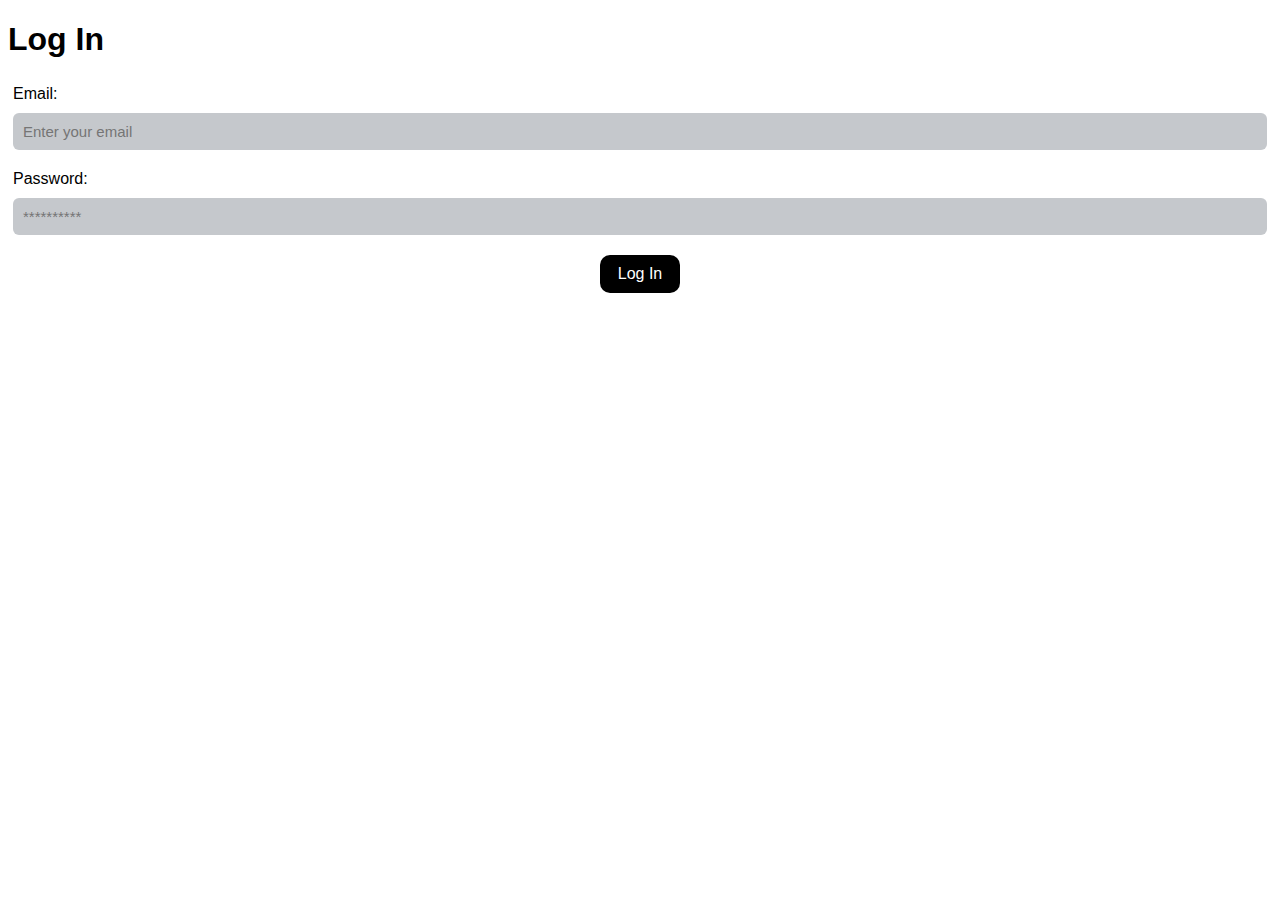
==== templates/login.html @ 4eeae8c7 "Adding the template logIn to the routes and creating the HTML" ====
<!DOCTYPE html>
<html>
    <head>
        <title>eyesbook - logIn</title>
        <meta name="description" content="A copy of facebook" />
        <link rel="stylesheet" href="./../public/app.css" />
        <script src="./../public/app.js"></script>
    </head>
    <body>
        <main id="main-container-login">
            <h1 id="title-login">Log In</h1>
            <div class="error-handling non-displayed">
                <span id="password-equal" class="non-displayed">The password doesn't match, try again</span>
            </div>
            <form id="logInForm" action="api/user" method="GET">
                <div class="formSeparator">
                    <label for="email">Email: </label>
                    <input type="email" name="email" placeholder="Enter your email" required/>
                </div>
                <div class="formSeparator">
                    <label for="password">Password: </label>
                    <input type="text" name="password" placeholder="**********" required/>
                </div>
                <div class="formSeparator">
                    <input class="btn-form" type="submit" value="Log In"/>
                </div>
            </form>
        </main>
    </body>
</html>
---- public/app.css ----
/* This is the main CSS for the application */

body {
    font-family: sans-serif;
}

/* general styling */

.link {
    text-decoration: none;
    font-size: 16px;
    background-color: black;
    color: white;
    border-radius: 5px;
    padding: 10px;
}

.error-handling {
    padding: 10px;
}

.displayed-block {
    display: block;
}

.displayed-inline {
    display: inline;
}

.non-displayed {
    display: none;
}

/* index.html */


#title-container {
    display: flex;
    width: 500px;
    text-align: center;
    flex-direction: column;
    margin: 300px auto;
}

/* end of index.html */


/* singup.html */

#main-container-singup {
    text-align: center;
    margin-top: 135px;
    margin-left: auto;
    margin-right: auto;
    width: 50%;
}

#title-singup {
    font-size: 60px;
    text-shadow: 3px 1px black;
    word-spacing: 10px;
}

#singUpForm {
    display: flex;
    flex-direction: column;
    padding: 15px;
    border: 1px solid black;
    border-radius: 6px;
    margin: 20px auto;
    text-align: left;
}


input[type="text"], input[type="password"], input[type="email"] {
    margin-top: 10px;
    border: none;
    padding: 10px;
    font-size: 15px;
    background-color: rgb(197, 200, 204);
    border-radius: 6px;
}

.btn-form {
    width: 80px;
    padding: 10px;
    border-radius: 10px;
    border: none;
    background-color: black;
    color: white;
    font-size: 16px;
    margin: 0 auto;
}

.formSeparator {
    display: flex;
    flex-direction: column;
    padding: 5px;
    margin-top: 10px;
}

/* end of singup.html */
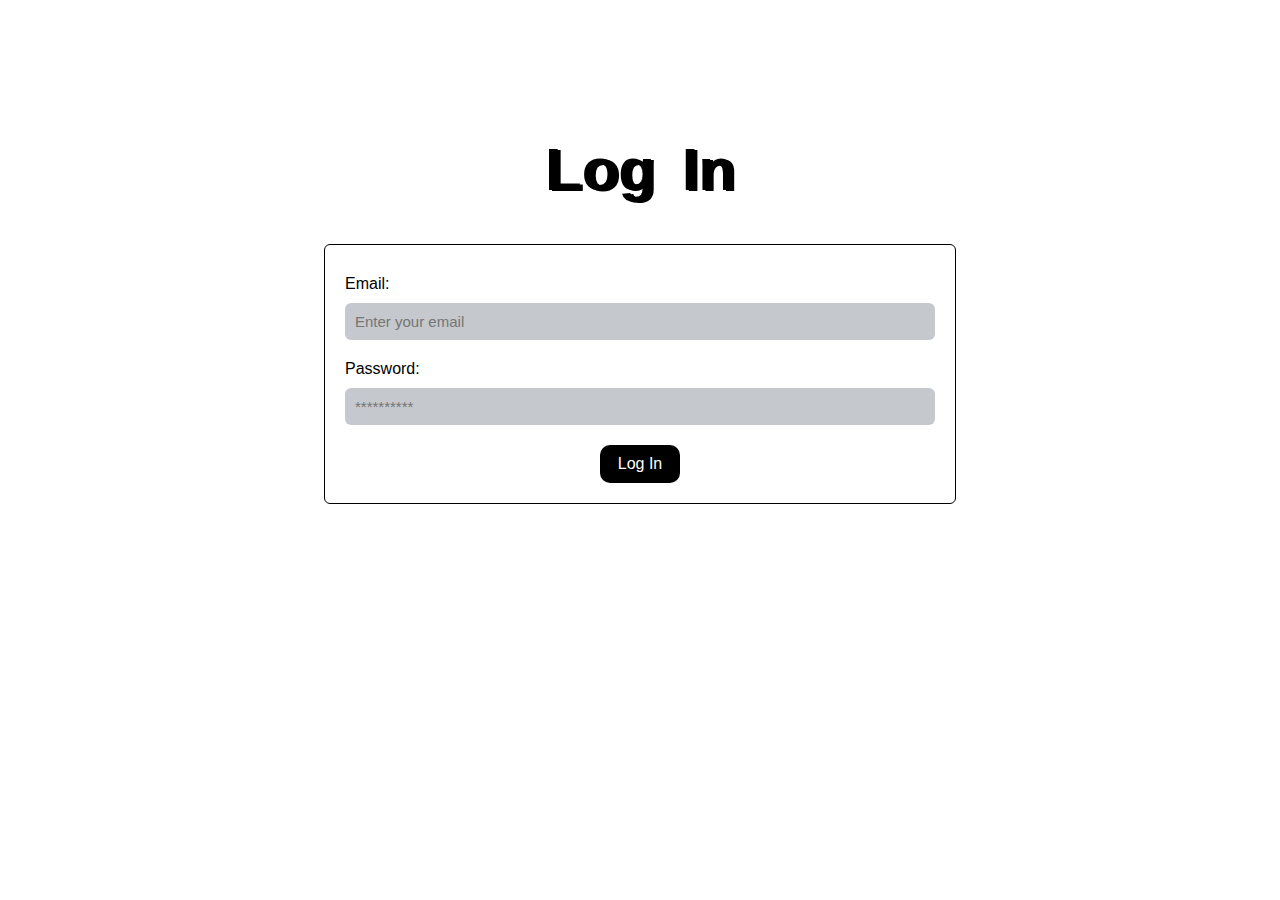
==== commit 61545bd3: "Adding the logIn, and doing the client side javaScript" ====
--- a/templates/login.html
+++ b/templates/login.html
@@ -19,7 +19,7 @@
                 </div>
                 <div class="formSeparator">
                     <label for="password">Password: </label>
-                    <input type="text" name="password" placeholder="**********" required/>
+                    <input type="password" name="password" placeholder="**********" required/>
                 </div>
                 <div class="formSeparator">
                     <input class="btn-form" type="submit" value="Log In"/>
--- a/public/app.css
+++ b/public/app.css
@@ -99,4 +99,33 @@
     margin-top: 10px;
 }
 
-/* end of singup.html */+/* end of singup.html */
+
+/* login.html */
+
+#title-login {
+    font-size: 60px;
+    text-shadow: 3px 1px black;
+    word-spacing: 10px;
+}
+
+#main-container-login {
+    text-align: center;
+    margin-top: 135px;
+    margin-left: auto;
+    margin-right: auto;
+    width: 50%;
+}
+
+#logInForm {
+    display: flex;
+    flex-direction: column;
+    padding: 15px;
+    border: 1px solid black;
+    border-radius: 6px;
+    margin: 20px auto;
+    text-align: left;
+}
+
+
+/* end of login.html */